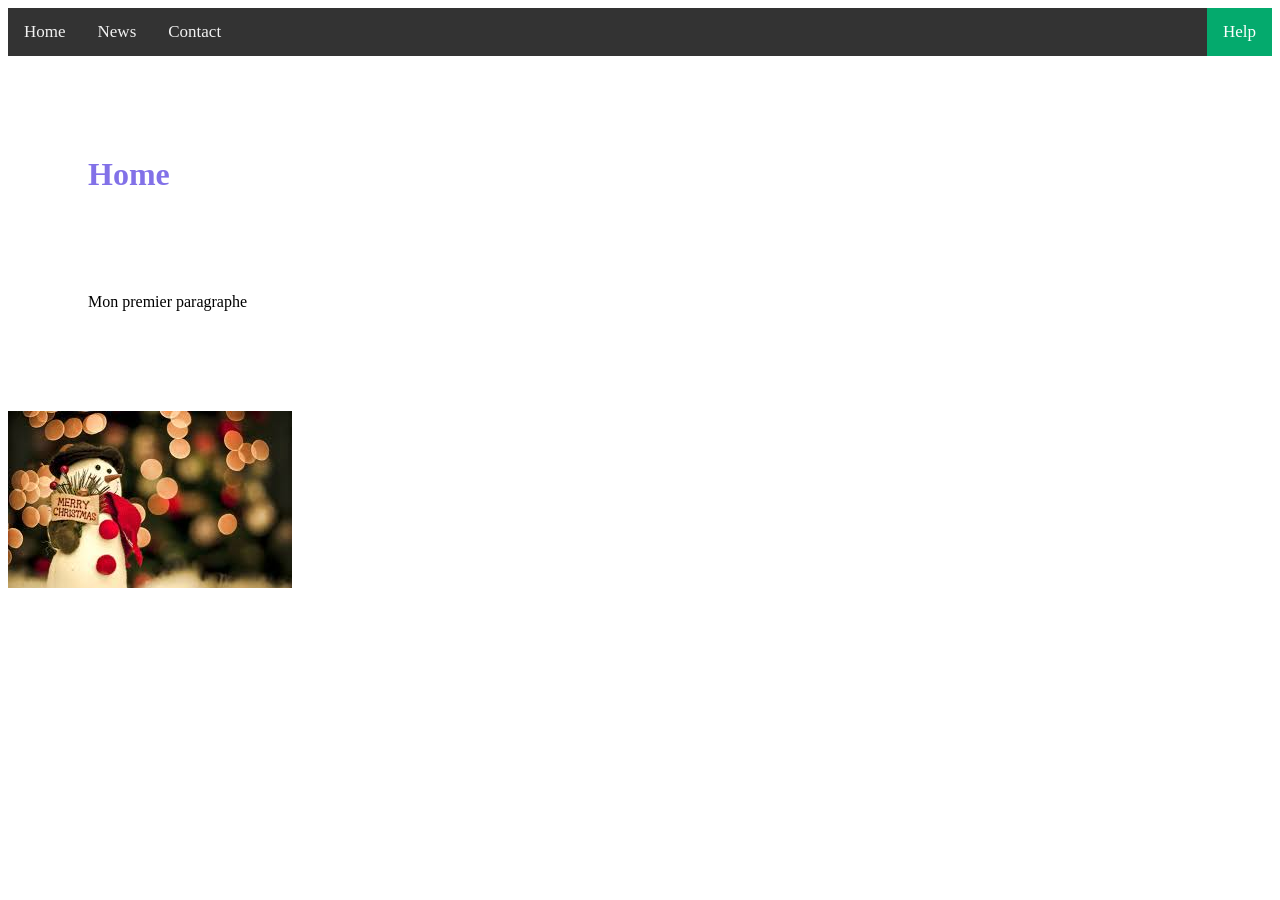
==== index.html @ 187a7c2b "Initiation Portfolio" ====
<!DOCTYPE html>
<html>
<head>
    <link rel="stylesheet" href="style/style.css">
<title>Home</title>
</head>
<body>

 <div class="topnav">
  <a href="index.html">Home</a>
  <a href="page1.html">News</a>
  <a href="page2.html">Contact</a>
  <a href="#about" class="split">Help</a>
</div>

<h1>Home</h1>
<p>Mon premier paragraphe</p>


<img src="image/noel1.jpg" alt="Bonhomme de Neige">

</body>
</html>
---- style/style.css ----
h1 {
margin-top: 100px;
  margin-bottom: 100px;
  margin-right: 150px;
  margin-left: 80px;
    color:rgba(39, 8, 215, 0.578);   
}

p {
  margin-top: 100px;
  margin-bottom: 100px;
  margin-right: 150px;
  margin-left: 80px;
}


/* Create a top navigation bar with a black background color  */
.topnav {
  background-color: #333;
  overflow: hidden;
}

/* Style the links inside the navigation bar */
.topnav a {
  float: left;
  color: #f2f2f2;
  text-align: center;
  padding: 14px 16px;
  text-decoration: none;
  font-size: 17px;
}

/* Change the color of links on hover */
.topnav a:hover {
  background-color: #ddd;
  color: black;
}

/* Create a right-aligned (split) link inside the navigation bar */
.topnav a.split {
  float: right;
  background-color: #04AA6D;
  color: white;
}
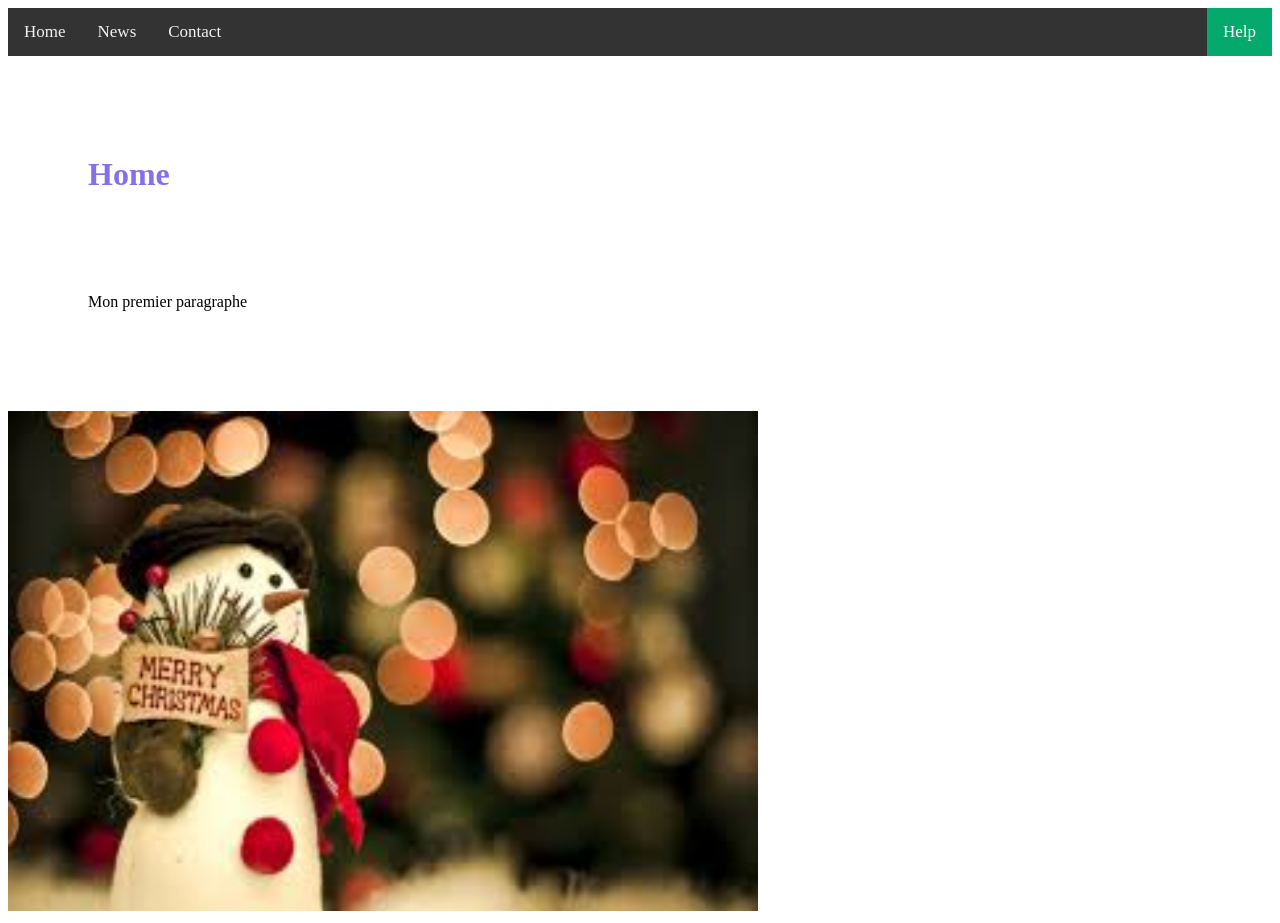
==== commit e6f69e67: "Update index.html Une plus grande image" ====
--- a/index.html
+++ b/index.html
@@ -17,7 +17,7 @@
 <p>Mon premier paragraphe</p>
 
 
-<img src="image/noel1.jpg" alt="Bonhomme de Neige">
+<img src="image/noel1.jpg" alt="Bonhomme de Neige"width="750px" height="500px">
 
 </body>
-</html>+</html>
